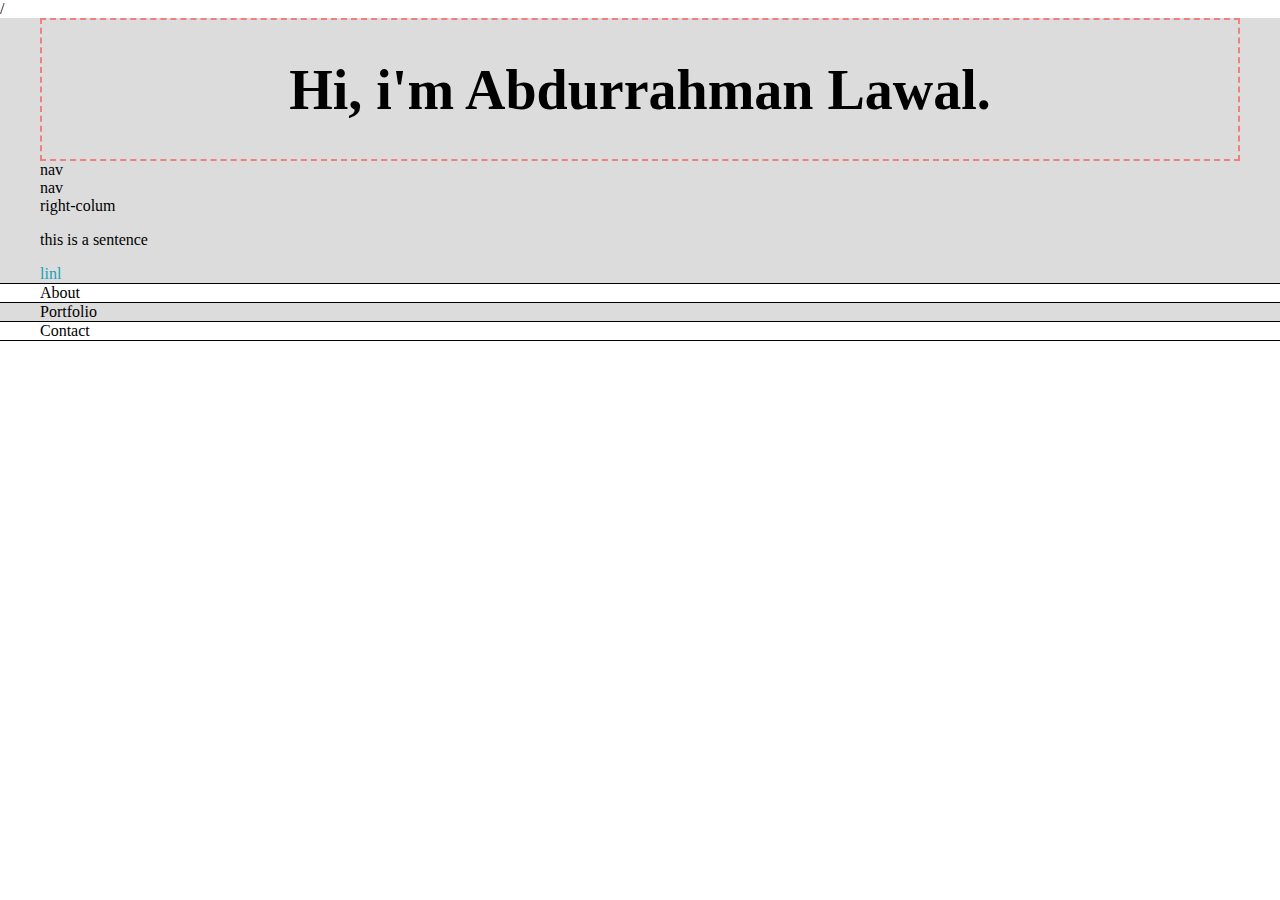
==== index.html @ 16ca8069 "innitial commit" ====
<!DOCTYPE html>
<html>
<head>
	<meta charset="utf-8">
	<meta name="viewport" content="width=device-width, initial-scale=1">
	<title>Utadh Abdurrahman</title>
	<link rel="stylesheet" type="text/css" href="default.css">
</head>
<body>/
	<section class="s1">
		<div class="main-container">
			<div class="greeting-wrapper">
				<h1>Hi, i'm Abdurrahman Lawal.</h1>	
			</div class="intro-wrapper">
				<div class="nav-wrapper">
					 nav
				</div>
				<div class="left-colum">
					 nav					</div>
				<div class="right-colum">
						 right-colum
				</div>
			<div>
				
			</div>
			<p>this is a sentence</p>
			<a href="#">linl</a>
		</div>
	</section>

	<section class=s2>
		<div class="main-container">
			About
		</div>
	</section>

	<section class="s1">
		<div class="main-container">
			Portfolio
		</div>
	</section>

	<section class="s2">
		<div class="main-container">
			Contact
		</div>
	</section>
</body>
</html>
---- default.css ----
:root{
	--mainColor: #dcdcdc;
	--secondaryColor: #fff;

	--borderColor: #c1c1c1;

	--mainText: black;
	secondaryText: #4b5156;

}

html, body{
	padding:0;
	margin:0;
}

h1, h2, h3, h4, h5, h6, strong{
	color: var(--mainText);
}

p, li, span, input, textarea{
	color: var( --secondaryText);
}

a{
	text-decoration: none;
	color: #17a2b8;
}

h1 {font-size: 56px;}
h2 {font-size: 36px;}
h3 {font-size: 28px;}
h4 {font-size: 24px;}
h5 {font-size: 20px;}
h6 {font-size: 16px;}

.s1{
	background-color: var(--mainColor);
	border-bottom:1px solid; var(--boredr-Color);
	overflow:auto;
}
  
.s2{
	background-color: var(--secondaryColor);
	border-bottom:1px solid; var(--boredr-Color);
	overflow:auto;
}

.main-container{
	width: 1200px;
	margin: 0 auto;
}

.greeting-wrapper{
	display: grid;
	text-align: center;
	align-content: center;
	border: 2px dashed lightcoral;
	main-height: 10em;
}

.intro-wrapper{
	background-color: var(--secondaryColor);
	border: 1px solid var(--borderColor);

	.width-box-shadow: -1px 1px 3px -1px rgba(0,0,0,0.75);
}

@media screen and (max-width: 1200px){
	.main-cointainer{
		width: 95%;
	}
}
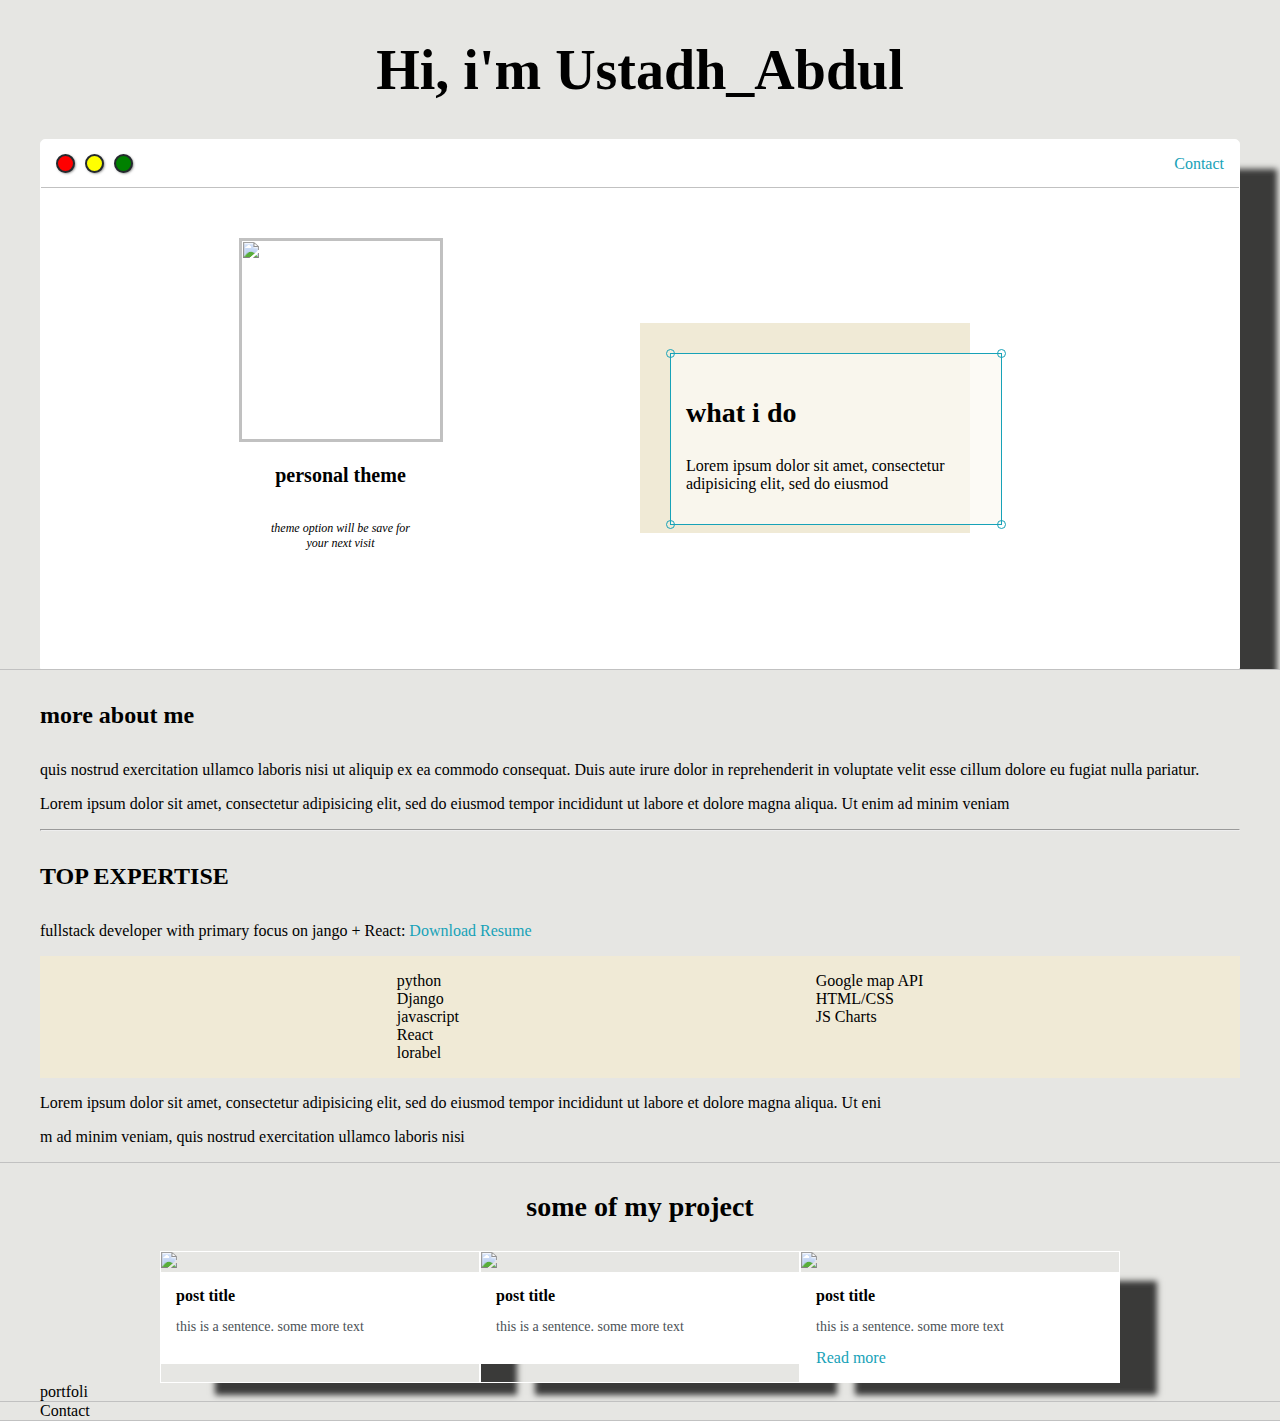
==== commit 43e963ac: "continua of my work" ====
--- a/index.html
+++ b/index.html
@@ -3,40 +3,149 @@
 <head>
 	<meta charset="utf-8">
 	<meta name="viewport" content="width=device-width, initial-scale=1">
-	<title>Utadh Abdurrahman</title>
+	<title>Web folio</title>
 	<link rel="stylesheet" type="text/css" href="default.css">
 </head>
-<body>/
+<body>
 	<section class="s1">
 		<div class="main-container">
 			<div class="greeting-wrapper">
-				<h1>Hi, i'm Abdurrahman Lawal.</h1>	
-			</div class="intro-wrapper">
+				<h1>Hi, i'm Ustadh_Abdul</h1>
+			</div>
+
+			<div class="intro-wrapper">
 				<div class="nav-wrapper">
-					 nav
+					<div class="dots-wrapper">
+						<div id="dot-1" class="browser-dot"></div>
+						<div id="dot-2" class="browser-dot"></div>
+						<div id="dot-3" class="browser-dot"></div>
+					</div>
+
+					<ul id="navigation">
+						<li><a href="#">Contact</a></li>
+					
+					</ul>
 				</div>
+
 				<div class="left-colum">
-					 nav					</div>
+					<img id="profile_pic" src="images/DZ8cld.jpg">
+					<h5 style="text-align: center; line-height:0;">personal theme</h5>
+
+					<div id="theme-options-wrapper">
+						<div id="light-mode" class="theme-dot"></div>
+						<div id="blue-mode" class="theme-dot"></div>
+						<div id="green-mode" class="theme-dot"></div>
+						<div id="purple-mode" class="theme-dot"></div>
+					</div>
+
+					<p id="settings-notes">theme option will be save for<br>your next visit</p>
+				</div>
+
 				<div class="right-colum">
-						 right-colum
+
+					<div id="preview-shadow">
+						<div id="preview">
+							<div id="corner-tl" class="corner"></div>
+							<div id="corner-tr" class="corner"></div>
+							<h3>what i do</h3>
+							<p>Lorem ipsum dolor sit amet, consectetur adipisicing elit, sed do eiusmod
+							</p>
+							<div id="corner-br" class="corner"></div>
+							<div id="corner-bl" class="corner"></div>
+						</div>
+						</div>
+					
 				</div>
-			<div>
-				
 			</div>
-			<p>this is a sentence</p>
-			<a href="#">linl</a>
 		</div>
 	</section>
 
-	<section class=s2>
+	<section class="s2">
 		<div class="main-container">
-			About
+
+			<div class="about-wrapper">
+				<div class="about-me">
+					<h4>more about me</h4>
+
+					<p>
+					quis nostrud exercitation ullamco laboris nisi ut aliquip ex ea commodo
+					consequat. Duis aute irure dolor in reprehenderit in voluptate velit esse
+					cillum dolore eu fugiat nulla pariatur.</p>
+
+					<p>Lorem ipsum dolor sit amet, consectetur adipisicing elit, sed do eiusmod
+					tempor incididunt ut labore et dolore magna aliqua. Ut enim ad minim veniam</p>
+				</div>
+
+				<hr>
+
+				<h4>TOP EXPERTISE</h4>
+
+				<p>fullstack developer with primary focus on jango + React: <a target="_blank" href="resume.docx">Download Resume</a></p>
+
+				<div id="skills">
+					<ul>
+						<li>python</li>
+						<li>Django</li>
+						<li>javascript</li>
+						<li>React</li>
+						<li>lorabel</li>
+					</ul>
+
+					<ul>
+						<li>Google map API</li>
+						<li>HTML/CSS</li>
+						<li>JS Charts</li>
+					</ul>
+				</div>	
+
+
+
+				<div class="social-Links">
+					<p>Lorem ipsum dolor sit amet, consectetur adipisicing elit, sed do eiusmod
+					tempor incididunt ut labore et dolore magna aliqua. Ut eni</p>
+
+					<p>m ad minim veniam,
+					quis nostrud exercitation ullamco laboris nisi</p>
+				</div>
+			</div>
 		</div>
 	</section>
 
 	<section class="s1">
 		<div class="main-container">
-			Portfolio
+			<h3 style="text-align: center;">some of my project</h3>
+
+			<div class="post-wrapper">
+
+				<div class="post">
+					<img class="thumbnail" src="images/DZ8cld.jpg">
+					<div class="post-preview">
+						<h6 class="post-title">post title</h6>
+						<p class="post-intro">this is a sentence. some more text</p>				
+					</div>
+				</div>	
+
+
+				<div class="post">
+					<img class="thumbnail" src="images/DZ8cld.jpg">
+					<div class="post-preview">
+						<h6 class="post-title">post title</h6>
+						<p class="post-intro">this is a sentence. some more text</p>				
+					</div>
+				</div>	
+
+
+				<div class="post">
+					<img class="thumbnail" src="images/DZ8cld.jpg">
+					<div class="post-preview">
+						<h6 class="post-title">post title</h6>
+						<p class="post-intro">this is a sentence. some more text</p>
+						<a href="#">Read more</a>				
+					</div>
+				</div>	
+
+			</div>
+			portfoli
 		</div>
 	</section>
 
@@ -45,5 +154,6 @@
 			Contact
 		</div>
 	</section>
+
 </body>
 </html>--- a/default.css
+++ b/default.css
@@ -1,30 +1,39 @@
 :root{
-	--mainColor: #dcdcdc;
+	--mainColor: #E6E6E3;
 	--secondaryColor: #fff;
 
 	--borderColor: #c1c1c1;
 
 	--mainText: black;
-	secondaryText: #4b5156;
-
-}
+	--secondaryText: #4b5156;
+
+	--themeDotBorder: #24292e;
+
+	--previewBg:rgb(251, 249, 243, 0.8);
+	--preview-Shadow: #f0ead6;
+}
+
 
 html, body{
-	padding:0;
-	margin:0;
+	padding: 0;
+	margin: 0;
 }
 
 h1, h2, h3, h4, h5, h6, strong{
 	color: var(--mainText);
 }
 
-p, li, span, input, textarea{
-	color: var( --secondaryText);
+p, li, span, label, input, textarea{
+	color: var(--mainText);
 }
 
 a{
 	text-decoration: none;
 	color: #17a2b8;
+}
+
+ul{
+	list-style: none;
 }
 
 h1 {font-size: 56px;}
@@ -36,14 +45,14 @@
 
 .s1{
 	background-color: var(--mainColor);
-	border-bottom:1px solid; var(--boredr-Color);
-	overflow:auto;
-}
-  
+	border-bottom:1px solid var(--borderColor);
+	overflow: auto;
+}
+
 .s2{
-	background-color: var(--secondaryColor);
-	border-bottom:1px solid; var(--boredr-Color);
-	overflow:auto;
+	background-color: var(--mainColor);
+	border-bottom:1px solid var(--borderColor);
+	overflow: auto;
 }
 
 .main-container{
@@ -55,19 +64,282 @@
 	display: grid;
 	text-align: center;
 	align-content: center;
-	border: 2px dashed lightcoral;
+	
 	main-height: 10em;
 }
 
 .intro-wrapper{
 	background-color: var(--secondaryColor);
-	border: 1px solid var(--borderColor);
-
-	.width-box-shadow: -1px 1px 3px -1px rgba(0,0,0,0.75);
+	border: 1px solid var(--secondaryColor);
+	border-radius: 5px 5px 0 0;
+
+	box-shadow: 46px 21px 6px -9px rgba(0,0,0,0.75);
+-webkit-box-shadow: 46px 21px 6px -9px rgba(0,0,0,0.75);
+-moz-box-shadow: 46px 21px 6px -9px rgba(0,0,0,0.75);
+
+display: grid;
+grid-template-columns: 1fr 1fr;
+grid-template-rows: 3em 30em;
+grid-template-areas: 
+	'nav-wrapper nav-wrapper'
+	'left-colum right-colum'
+
+}
+
+.nav-wrapper{
+	border-radius: 5px 5px 0 0;
+	grid-area: nav-wrapper;
+	border-bottom: 1px solid var(--borderColor);
+	display: flex;
+	justify-content: space-between;
+	align-items: center;
+}
+
+#navigation{
+	margin: 0;
+	padding: 10px;
+}
+
+#navigation li{
+	display: inline-block;
+	margin-right: 5px;
+	margin-left: 5px;
+
+}
+
+.dots-wrapper{
+	display: flex;
+	padding: 10px;
+}
+
+#dot-1{
+	background-color: red;
+}
+
+#dot-2{
+	background-color: yellow;
+}
+
+#dot-3{
+	background-color: green;
+}
+
+.browser-dot{
+	background-color: black;
+	height: 15px;
+	width: 15px;
+	border-radius: 50%;
+
+	margin: 5px;
+	border: 2px solid var(--themeDotBorder);
+
+	box-shadow: 1px 1px 3px -1px rgba(0,0,0,0.75);
+-webkit-box-shadow: 1px 1px 3px -1px rgba(0,0,0,0.75);
+-moz-box-shadow: 1px 1px 3px -1px rgba(0,0,0,0.75);
+}
+
+.left-colum{
+	grid-area: left-colum;
+	padding-top: 50px;
+	padding-bottom: 50px;
+	
+}
+
+#profile_pic{
+	display: block;
+	margin: 0 auto;
+
+	height: 200px;
+	width: 200px;
+	object-fit: cover;
+	border: 2px solid var(--borderColor);
+}
+
+#theme-options-wrapper{
+	display: flex;
+	justify-content: center;
+}
+/*
+.right-colum{
+	grid-area: right-colum;
+*/
+}
+
+.theme-dot{
+	height: 30px;
+	width: 30px;
+	background-color: black;
+	border-radius: 50%;
+
+	margin: 5px;
+	border: 2px solid var(--themeDotBorder);
+
+	box-shadow: 46px 21px 6px -9px rgba(0,0,0,0.75);
+-webkit-box-shadow: 46px 21px 6px -9px rgba(0,0,0,0.75);
+-moz-box-shadow: 46px 21px 6px -9px rgba(0,0,0,0.75);
+
+cursor: pointer;
+
+}
+.theme-dot:hover{
+	border-width: 5px;
+}
+
+#light-mode{
+	background-color: #fff;
+}
+
+
+#blue-mode{
+	background-color: #192734;
+}
+
+
+#green-mode{
+	background-color: #78866b;
+}
+
+
+#purple-mode{
+	background-color: #7E4C74;
+}
+
+#settings-notes{
+	font-size: 12px;
+	font-style: italic;
+	text-align: center;
+}
+
+.right-colum{
+	grid-area: right-colum;
+	display: grid;
+	align-content: center;
+
+	padding-top: 50px;
+	padding-bottom: 50px;
+}
+
+#preview-shadow{
+	background-color: var(--preview-Shadow);
+	width: 300px;
+	height: 180px;
+	padding-left: 30px;
+	padding-top: 30px;
+}
+
+#preview{
+	width: 300px;
+	border: 1.5px solid #17a2b8;
+	background-color: var(--previewBg);
+	padding: 15px;
+	position: relative;
+}
+
+.corner{
+	width: 7px;
+	height: 7px;
+	border-radius: 50%;
+	border: 1.5px solid #17a2b8;
+	position: absolute;
+}
+
+#corner-tl{
+	top: -5px;
+	left: -5px;
+}
+
+#corner-tr{
+	top: -5px;
+	right: -5px;
+}
+
+#corner-br{
+	bottom: -5px;
+	right: -5px;
+}
+
+#corner-bl{
+	bottom: -5px;
+	left: -5px;
+}
+/*
+.about-wrapper{
+	display: grid;
+	grid-template-columns: repeat(auto-fit, minmax(320px, 1fr));
+}
+
+*/
+#skills{
+	display: flex;
+	justify-content: space-evenly;
+	background-color: var(--preview-Shadow);
+}
+
+#social-links{
+	display: grid;
+	align-content: center;
+	text-align: center;
+}
+
+#social_img{
+	width: 100%;
+}
+
+.post-wrapper{
+	display: grid;
+	grid-template-columns: repeat(auto-fit, 320px);
+	gap: 20;
+	justify-content: center;
+}
+
+.post{
+	border: 1px solid var(--secondaryColor);
+	box-shadow: 46px 21px 6px -9px rgba(0,0,0,0.75);
+-webkit-box-shadow: 46px 21px 6px -9px rgba(0,0,0,0.75);
+-moz-box-shadow: 46px 21px 6px -9px rgba(0,0,0,0.75);
+}
+
+#thumbnail{
+	display: block;
+	width: 100%;
+	height: 180px;
+	object-fit: cover;
+}
+
+.post-preview{
+	background-color: #fff;
+	padding: 15px;
+}
+
+.post-title{
+	color: black;
+	margin: 0;
+}
+
+.post-intro{
+	color: #4b5156;
+	font-size: 14px;
 }
 
 @media screen and (max-width: 1200px){
-	.main-cointainer{
+	.main-container{
 		width: 95%;
 	}
+}
+
+
+@media screen and (max-width: 800px){
+		.intro-wrapper{
+		
+	grid-template-columns:  1fr;
+	grid-template-areas: 
+		'nav-wrapper'
+		'left-colum'
+		'right-colum'
+		;
+	}
+	.right-colum{
+		justify-content: center;
+	}
+
 }